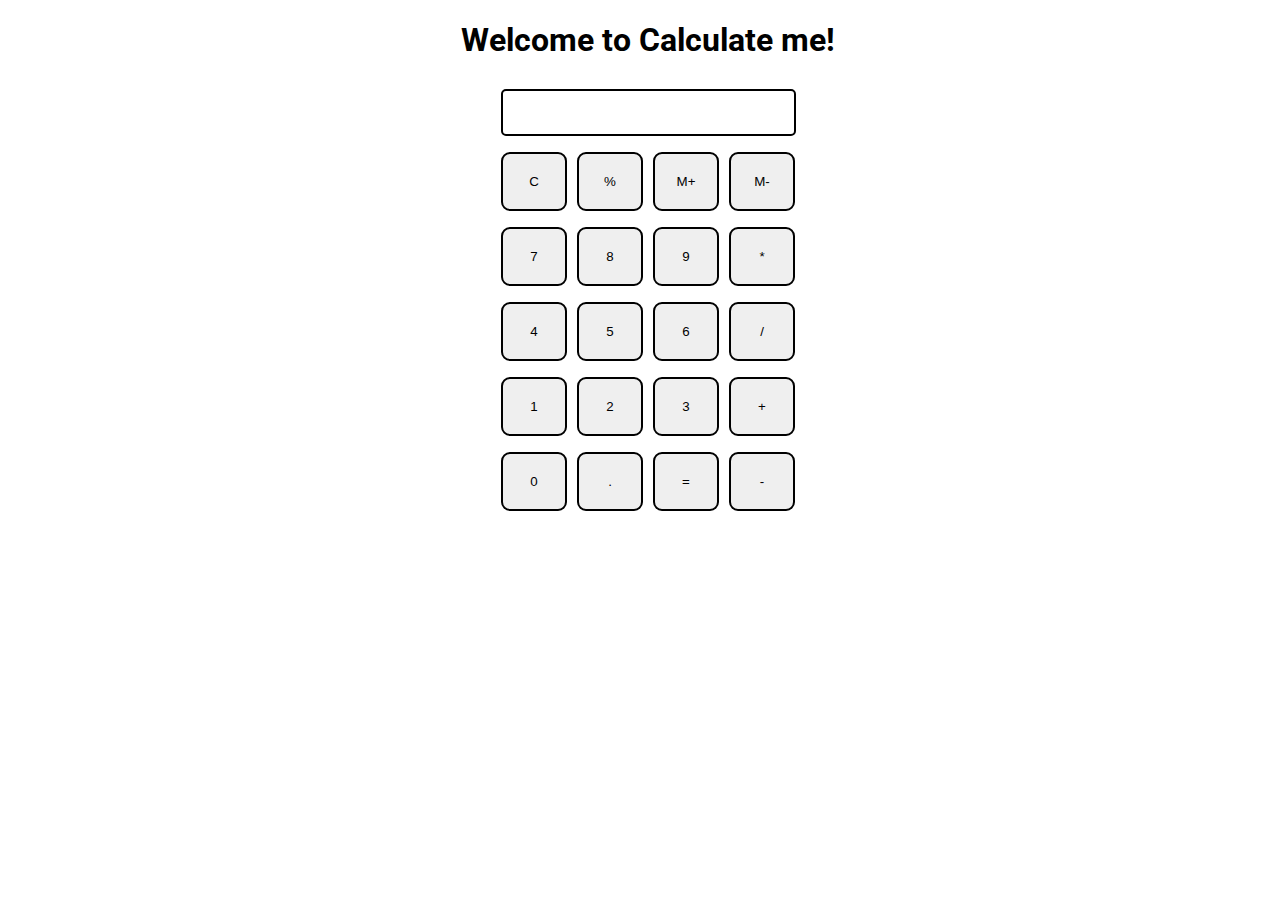
==== Web Calculator/index.html @ 7138341b "Initial commit" ====
<!DOCTYPE html>
<html>

<head>
  <meta charset="utf-8">
  <meta name="viewport" content="width=device-width">
  <title>Calculate me! - A calculator made my me</title>
  <link href="style.css" rel="stylesheet" type="text/css" />
  <link href="utils.css" rel="stylesheet" type="text/css" />
</head>

<body>
  <h1 class="text-center">Welcome to Calculate me!</h1>
  <div class="container flex flex-col items-center mx-auto m-w-20">
    <div class="row">
      <input class="input" type="text"/>
    </div>
    <div class="row">
      <button class="button">C</button>
      <button class="button">%</button>
      <button class="button">M+</button>
      <button class="button">M-</button>
    </div>
    <div class="row">
      <button class="button">7</button>
      <button class="button">8</button>
      <button class="button">9</button>
      <button class="button">*</button>
    </div>
    <div class="row">
      <button class="button">4</button>
      <button class="button">5</button>
      <button class="button">6</button>
      <button class="button">/</button>
    </div>
    <div class="row">
      <button class="button">1</button>
      <button class="button">2</button>
      <button class="button">3</button>
      <button class="button">+</button>
    </div>
    <div class="row">
      <button class="button">0</button>
      <button class="button">.</button>
      <button class="button">=</button>
      <button class="button">-</button>
    </div>
  </div>
  <script src="script.js"></script>
</body>

</html>
---- Web Calculator/style.css ----
@import url('https://fonts.googleapis.com/css2?family=Roboto:wght@300&family=Ubuntu:wght@300&display=swap');
html, body {
  height: 100%;
  width: 100%;
  font-family: 'Roboto', sans-serif; 
}

.button{
  width: 66px;
  padding: 20px;
  margin: 0 3px;
  border: 2px solid black;
  border-radius: 9px;
  cursor: pointer;
}

.row{
  margin: 8px 0;
}
.row input{
  width: 291px;
  font-size: 20px;
    margin: 0;
    padding: 10px 0px;
    border: 2px solid black;
    border-radius: 5px;
}
---- Web Calculator/utils.css ----
.text-center{
    text-align: center;
  }
  
  .bg-red{
    background: red;
  }
  
  .mx-auto{
    margin: auto;
  }
  
  .flex{
    display:flex;
  } 
  .flex-col{
    flex-direction: column;
  }
  
  .items-center{
    align-items: center;
  }
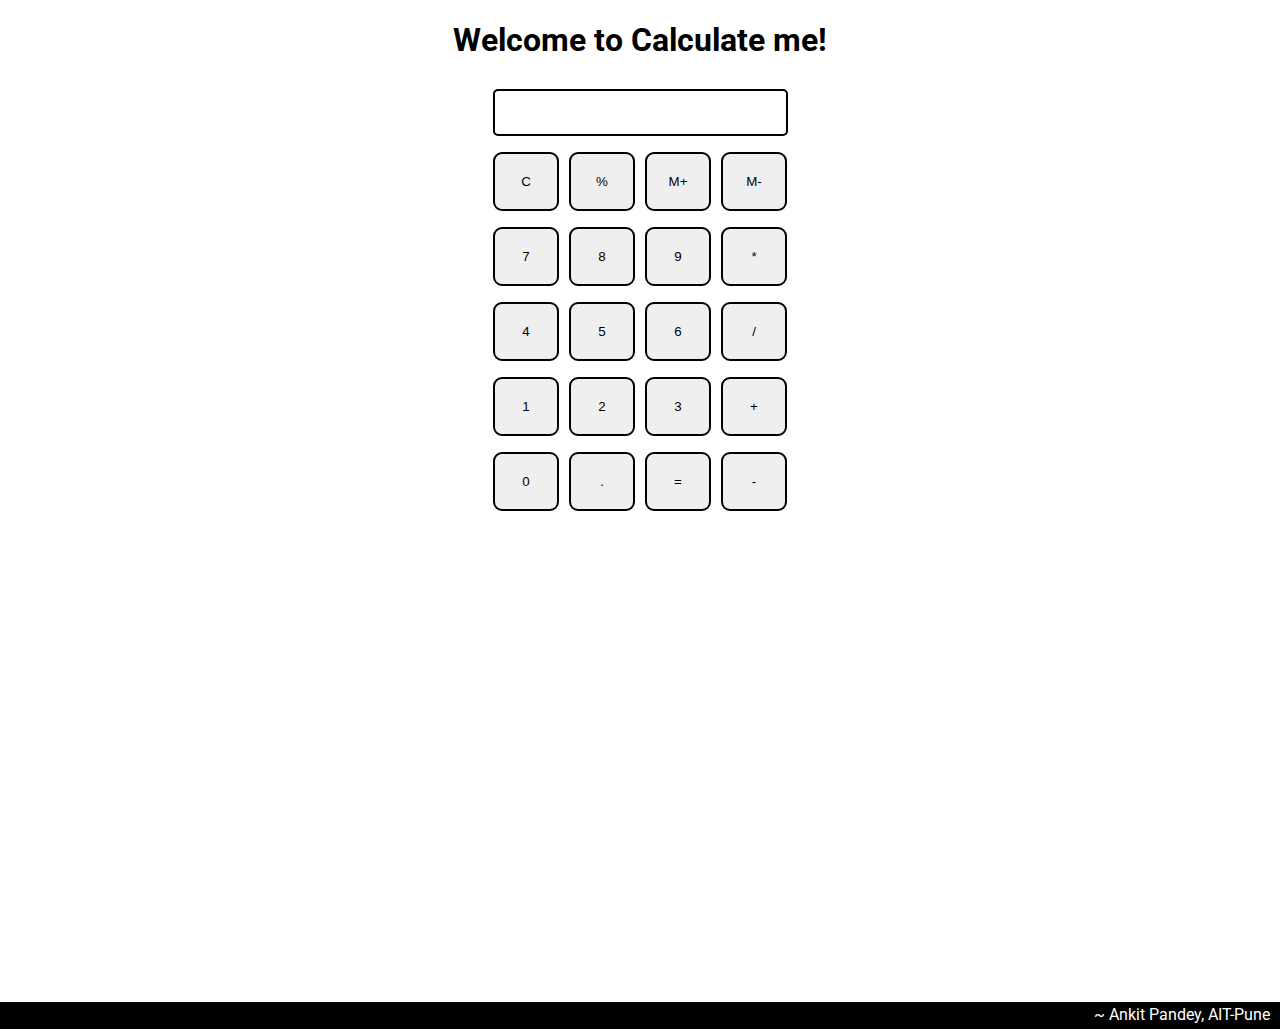
==== commit fb909836: "Refactoring" ====
--- a/Web Calculator/index.html
+++ b/Web Calculator/index.html
@@ -4,7 +4,7 @@
 <head>
   <meta charset="utf-8">
   <meta name="viewport" content="width=device-width">
-  <title>Calculate me! - A calculator made my me</title>
+  <title>Calculate me! - A calculator made by Ankit Pandey</title>
   <link href="style.css" rel="stylesheet" type="text/css" />
   <link href="utils.css" rel="stylesheet" type="text/css" />
 </head>
@@ -46,6 +46,9 @@
       <button class="button">-</button>
     </div>
   </div>
+
+  <footer> ~ Ankit Pandey, AIT-Pune </footer>
+
   <script src="script.js"></script>
 </body>
 
--- a/Web Calculator/style.css
+++ b/Web Calculator/style.css
@@ -2,9 +2,12 @@
 html, body {
   height: 100%;
   width: 100%;
-  font-family: 'Roboto', sans-serif; 
+  font-family: 'Roboto', sans-serif;
+  position: relative;
+  margin: 0;
+  min-height: 100%;
+  padding-bottom: 6.75rem;
 }
-
 .button{
   width: 66px;
   padding: 20px;
@@ -13,7 +16,6 @@
   border-radius: 9px;
   cursor: pointer;
 }
-
 .row{
   margin: 8px 0;
 }
@@ -24,4 +26,14 @@
     padding: 10px 0px;
     border: 2px solid black;
     border-radius: 5px;
+}
+footer {
+  text-align: right;
+  position: absolute;
+  background-color: black;
+  color: white;
+  padding: 3px 10px 5px 0px;
+  right: 0;
+  left: 0;
+  bottom: 0;
 }--- a/Web Calculator/utils.css
+++ b/Web Calculator/utils.css
@@ -1,22 +1,18 @@
 .text-center{
     text-align: center;
   }
-  
-  .bg-red{
-    background: red;
-  }
-  
-  .mx-auto{
-    margin: auto;
-  }
-  
-  .flex{
-    display:flex;
-  } 
-  .flex-col{
-    flex-direction: column;
-  }
-  
-  .items-center{
-    align-items: center;
-  }+.bg-red{
+  background: red;
+}
+.mx-auto{
+  margin: auto;
+}
+.flex{
+  display:flex;
+} 
+.flex-col{
+  flex-direction: column;
+}
+.items-center{
+  align-items: center;
+}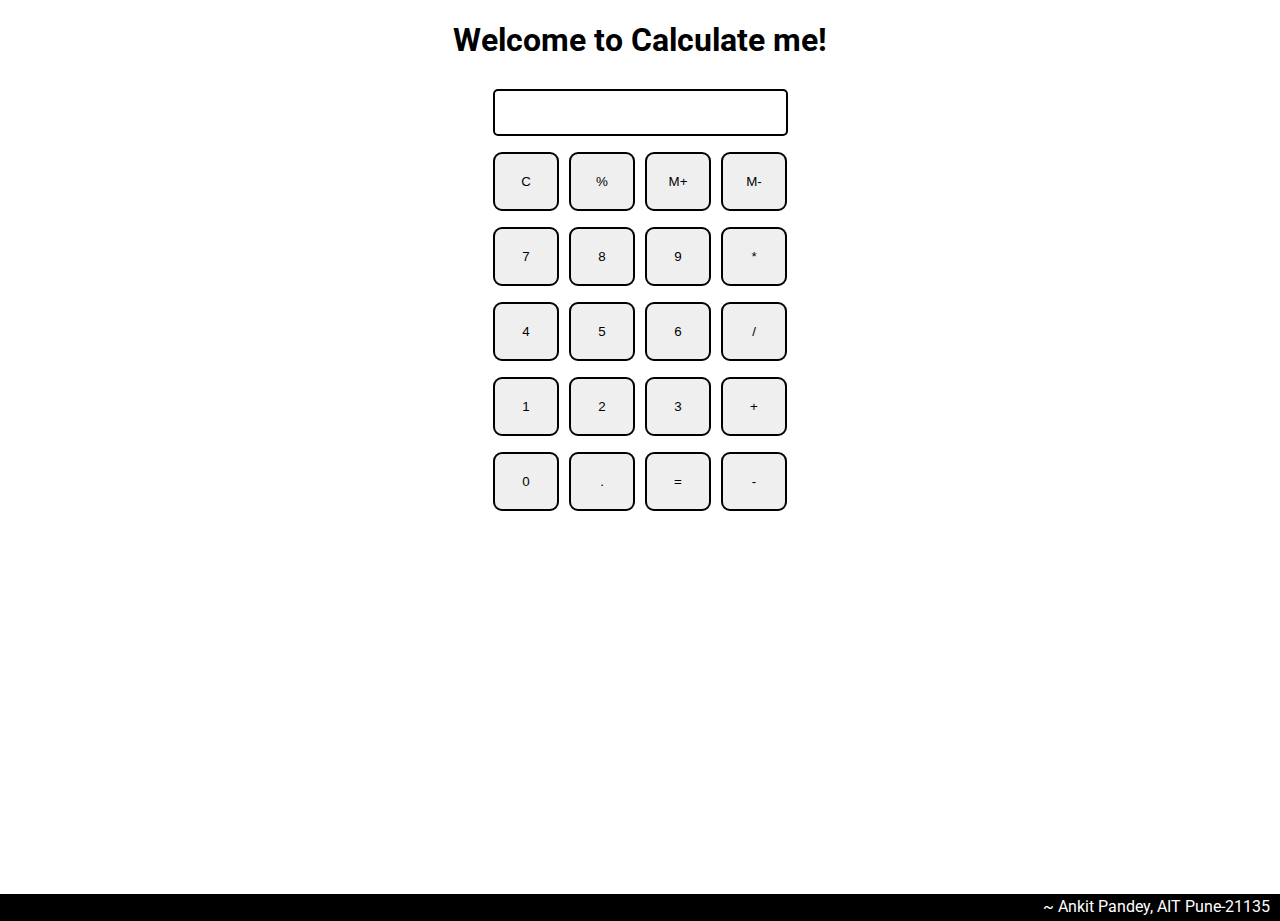
==== commit d1e1579c: "Refactoring" ====
--- a/Web Calculator/index.html
+++ b/Web Calculator/index.html
@@ -47,7 +47,7 @@
     </div>
   </div>
 
-  <footer> ~ Ankit Pandey, AIT-Pune </footer>
+  <footer> ~ Ankit Pandey, AIT Pune-21135 </footer>
 
   <script src="script.js"></script>
 </body>
--- a/Web Calculator/style.css
+++ b/Web Calculator/style.css
@@ -1,12 +1,11 @@
 @import url('https://fonts.googleapis.com/css2?family=Roboto:wght@300&family=Ubuntu:wght@300&display=swap');
 html, body {
-  height: 100%;
+  height: 90%;
   width: 100%;
   font-family: 'Roboto', sans-serif;
   position: relative;
   margin: 0;
   min-height: 100%;
-  padding-bottom: 6.75rem;
 }
 .button{
   width: 66px;
